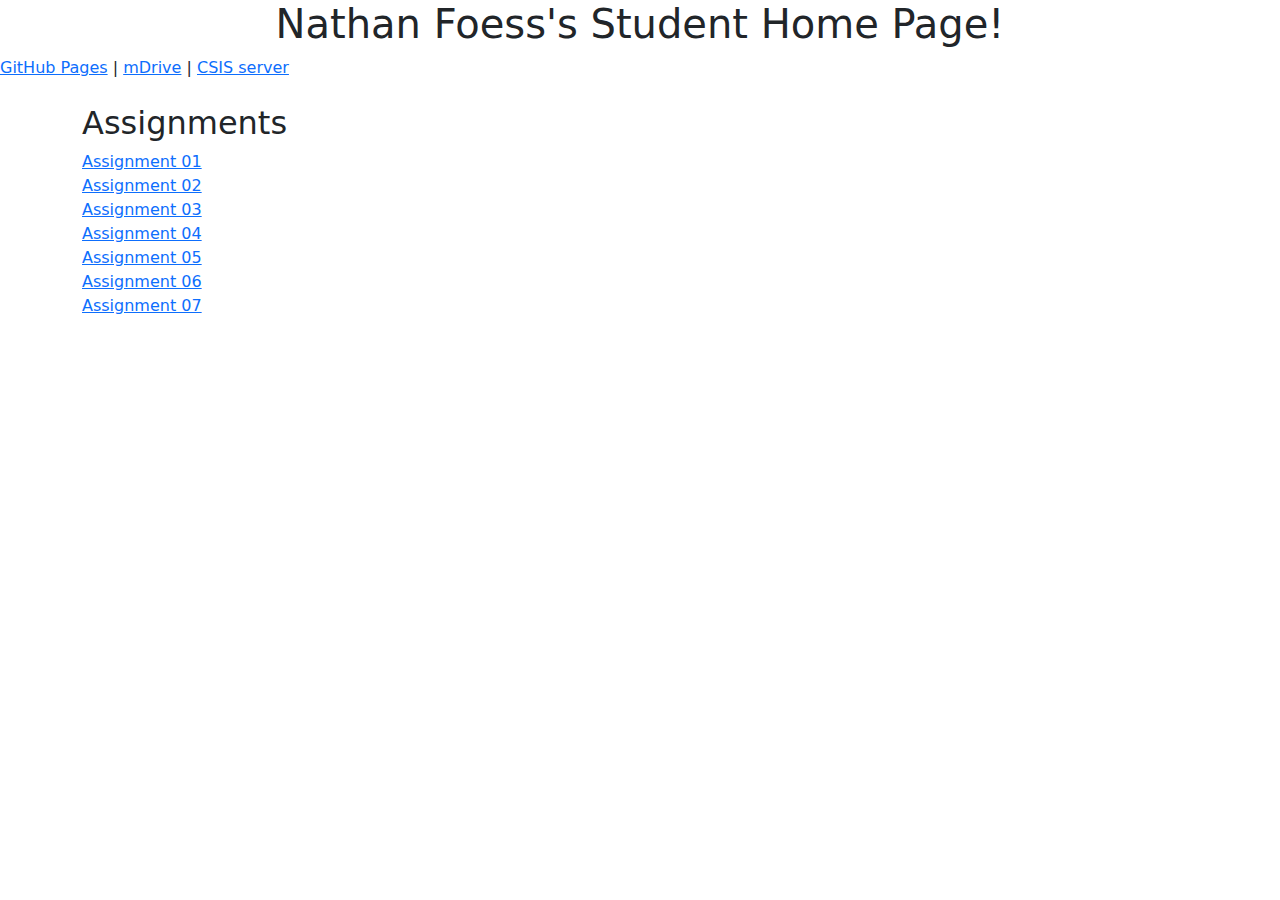
==== index.html @ 2a1633c0 "Update index.html" ====
<!DOCTYPE html>
<head>
   <meta charset="utf-8">
    <meta name="viewport" content="width=device-width, initial-scale=1">
  <link rel="stylesheet" href="assignments/assignment03/bootstrap/styles.css"/>
<h1 style = "text-align:center;">Nathan Foess's Student Home Page!</h1>
<a href="https://pages.github.com/">GitHub Pages</a> |
<a href="https://webp.svsu.edu/~nlfoess/index.html">mDrive</a> | 
<a href="http://csis.svsu.edu/~nlfoess/index.html">CSIS server</a> 
<br />
<br />
  <div class="container">
<h2>Assignments</h2>
  </head>
    <body>
      
<a href="https://nathanfoess.github.io/assignments/assignment01/assignment01.html">Assignment 01</a><br />
<a href="https://nathanfoess.github.io/assignments/assignment02/assignment02.html">Assignment 02</a><br />
<a href="https://nathanfoess.github.io/assignments/assignment03/assignment03.html">Assignment 03</a><br />
<a href="https://nathanfoess.github.io/assignments/assignment04/assignment04.html">Assignment 04</a><br />
<a href="https://nathanfoess.github.io/assignments/assignment05/assignment05.html">Assignment 05</a><br />
<a href="https://nathanfoess.github.io/assignments/assignment06/assignment06.html">Assignment 06</a><br />
<a href="https://nathanfoess.github.io/assignments/assignment07/assignment07.html">Assignment 07</a><br />
          </div>
   <script src="http://code.jquery.com/jquery-1.11.3.min.js"></script>
       <script src="assignments/assignment03/bootstrap/scripts.js"></script>
        </body>
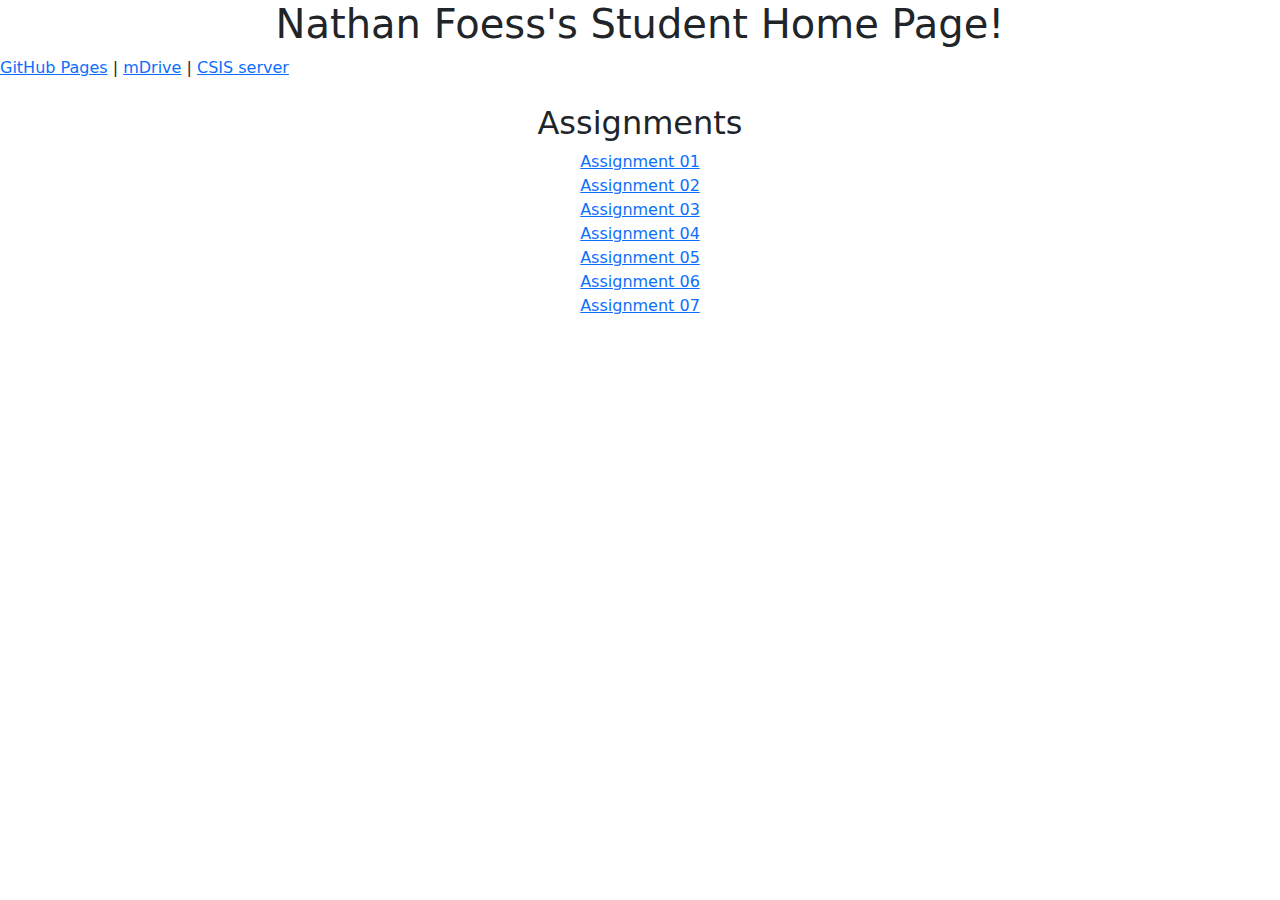
==== commit a8f322f0: "Update index.html" ====
--- a/index.html
+++ b/index.html
@@ -1,16 +1,19 @@
 <!DOCTYPE html>
+
+
+
 <head>
    <meta charset="utf-8">
     <meta name="viewport" content="width=device-width, initial-scale=1">
   <link rel="stylesheet" href="assignments/assignment03/bootstrap/styles.css"/>
 <h1 style = "text-align:center;">Nathan Foess's Student Home Page!</h1>
-<a href="https://pages.github.com/">GitHub Pages</a> |
-<a href="https://webp.svsu.edu/~nlfoess/index.html">mDrive</a> | 
-<a href="http://csis.svsu.edu/~nlfoess/index.html">CSIS server</a> 
+<a style = "text-align:center;" href="https://pages.github.com/">GitHub Pages</a> |
+<a style = "text-align:center;" href="https://webp.svsu.edu/~nlfoess/index.html">mDrive</a> | 
+<a style = "text-align:center;" href="http://csis.svsu.edu/~nlfoess/index.html">CSIS server</a> 
 <br />
 <br />
-  <div class="container">
-<h2>Assignments</h2>
+  <div class="container" style = "text-align:center;">
+<h2 style = "text-align:center;"> Assignments</h2>
   </head>
     <body>
       
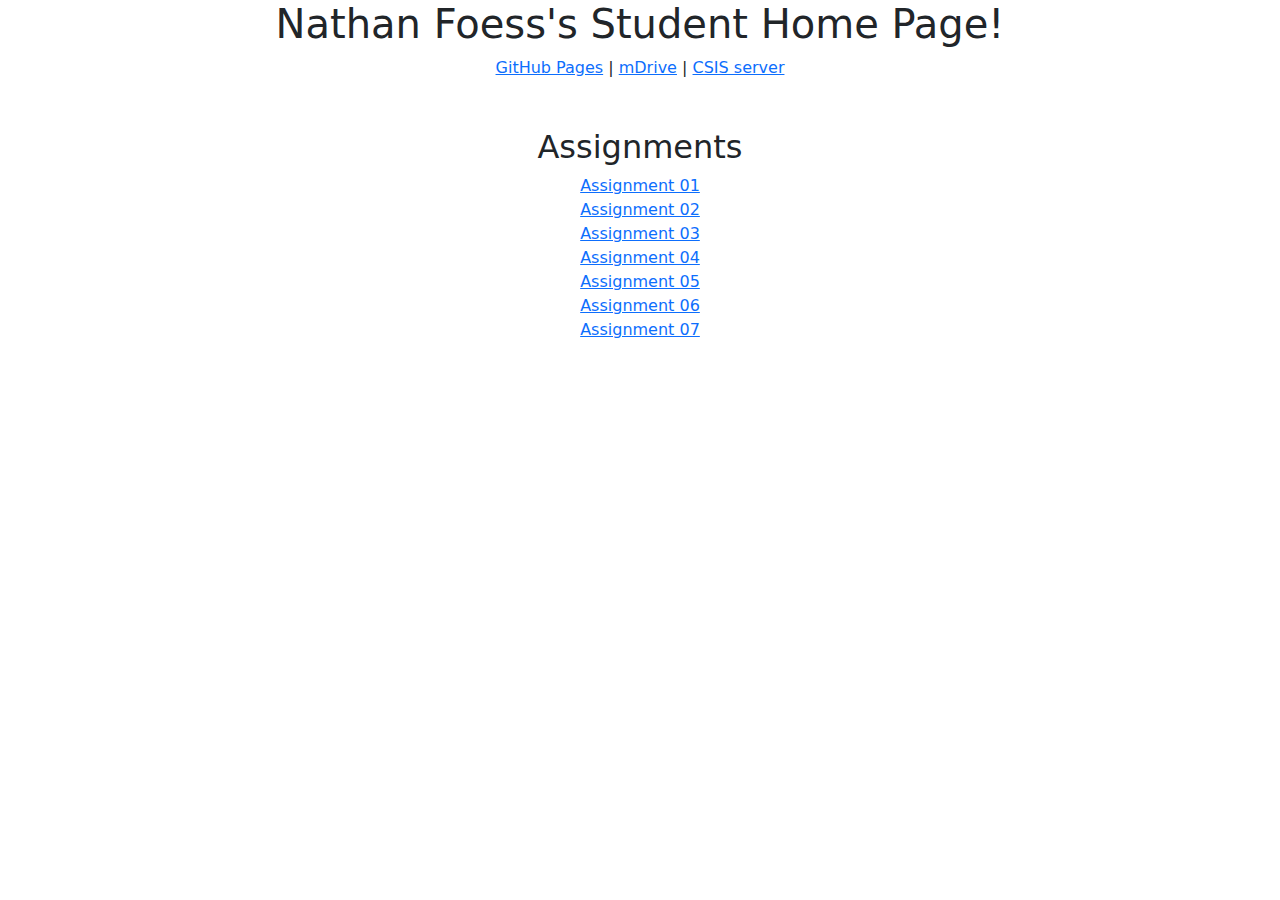
==== commit cd5af601: "Update index.html" ====
--- a/index.html
+++ b/index.html
@@ -7,9 +7,11 @@
     <meta name="viewport" content="width=device-width, initial-scale=1">
   <link rel="stylesheet" href="assignments/assignment03/bootstrap/styles.css"/>
 <h1 style = "text-align:center;">Nathan Foess's Student Home Page!</h1>
-<a style = "text-align:center;" href="https://pages.github.com/">GitHub Pages</a> |
-<a style = "text-align:center;" href="https://webp.svsu.edu/~nlfoess/index.html">mDrive</a> | 
-<a style = "text-align:center;" href="http://csis.svsu.edu/~nlfoess/index.html">CSIS server</a> 
+   <div style = "text-align:center;">
+<a href="https://pages.github.com/">GitHub Pages</a> |
+<a href="https://webp.svsu.edu/~nlfoess/index.html">mDrive</a> | 
+<a href="http://csis.svsu.edu/~nlfoess/index.html">CSIS server</a> 
+   </div>
 <br />
 <br />
   <div class="container" style = "text-align:center;">
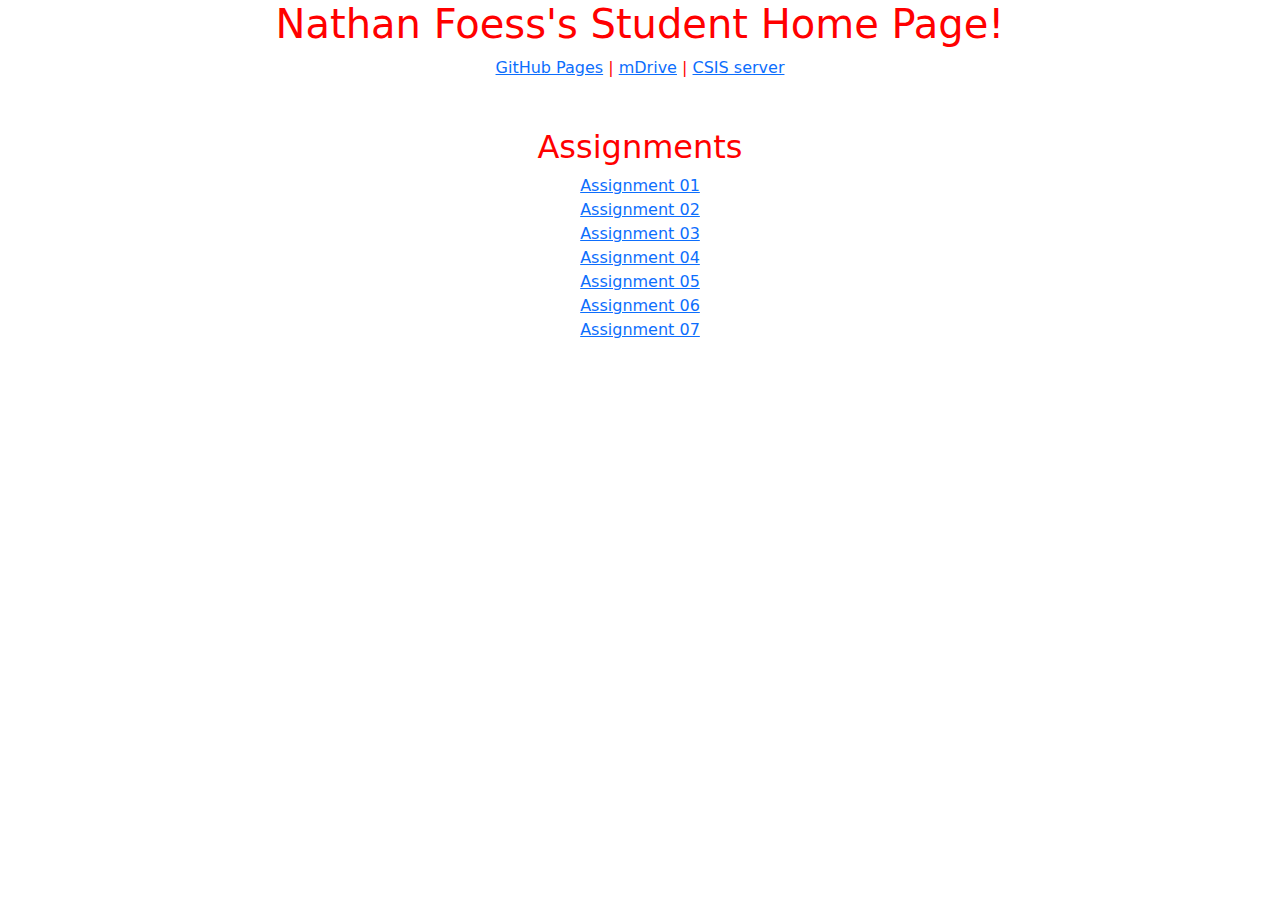
==== commit eafcc46a: "Update index.html" ====
--- a/index.html
+++ b/index.html
@@ -1,7 +1,4 @@
 <!DOCTYPE html>
-
-
-
 <head>
    <meta charset="utf-8">
     <meta name="viewport" content="width=device-width, initial-scale=1">
@@ -14,11 +11,10 @@
    </div>
 <br />
 <br />
-  <div class="container" style = "text-align:center;">
+  <div class="container" style = "text-align:center;color:red;">
 <h2 style = "text-align:center;"> Assignments</h2>
   </head>
-    <body>
-      
+    <body class = "background" style = "color:red;">
 <a href="https://nathanfoess.github.io/assignments/assignment01/assignment01.html">Assignment 01</a><br />
 <a href="https://nathanfoess.github.io/assignments/assignment02/assignment02.html">Assignment 02</a><br />
 <a href="https://nathanfoess.github.io/assignments/assignment03/assignment03.html">Assignment 03</a><br />
